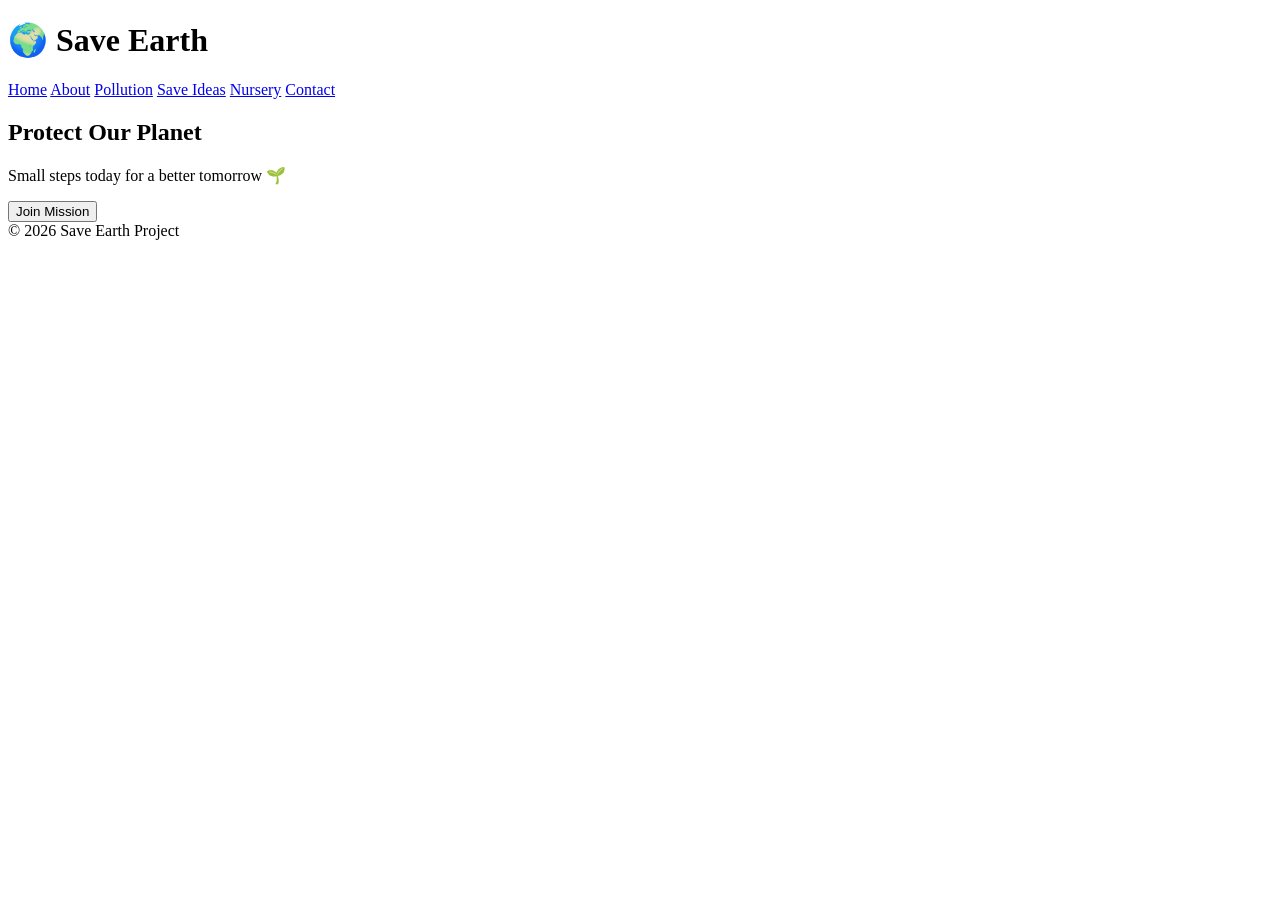
==== index.html @ 0589362d "Add files via upload" ====
<!DOCTYPE html>
<html lang="en">
<head>
<meta charset="UTF-8">
<meta name="viewport" content="width=device-width, initial-scale=1.0">
<title>Save Earth</title>
<link rel="stylesheet" href="style.css">
</head>
<body>
<header>
<h1>🌍 Save Earth</h1>
<nav>
<a href="index.html">Home</a>
<a href="about.html">About</a>
<a href="pollution.html">Pollution</a>
<a href="ideas.html">Save Ideas</a>
<a href="nursery.html">Nursery</a>
<a href="contact.html">Contact</a>
</nav>
</header>

<section class="hero">
<h2>Protect Our Planet</h2>
<p>Small steps today for a better tomorrow 🌱</p>
<button onclick="alert('Start Saving Earth Today!')">Join Mission</button>
</section>

<footer>© 2026 Save Earth Project</footer>
</body>
</html>
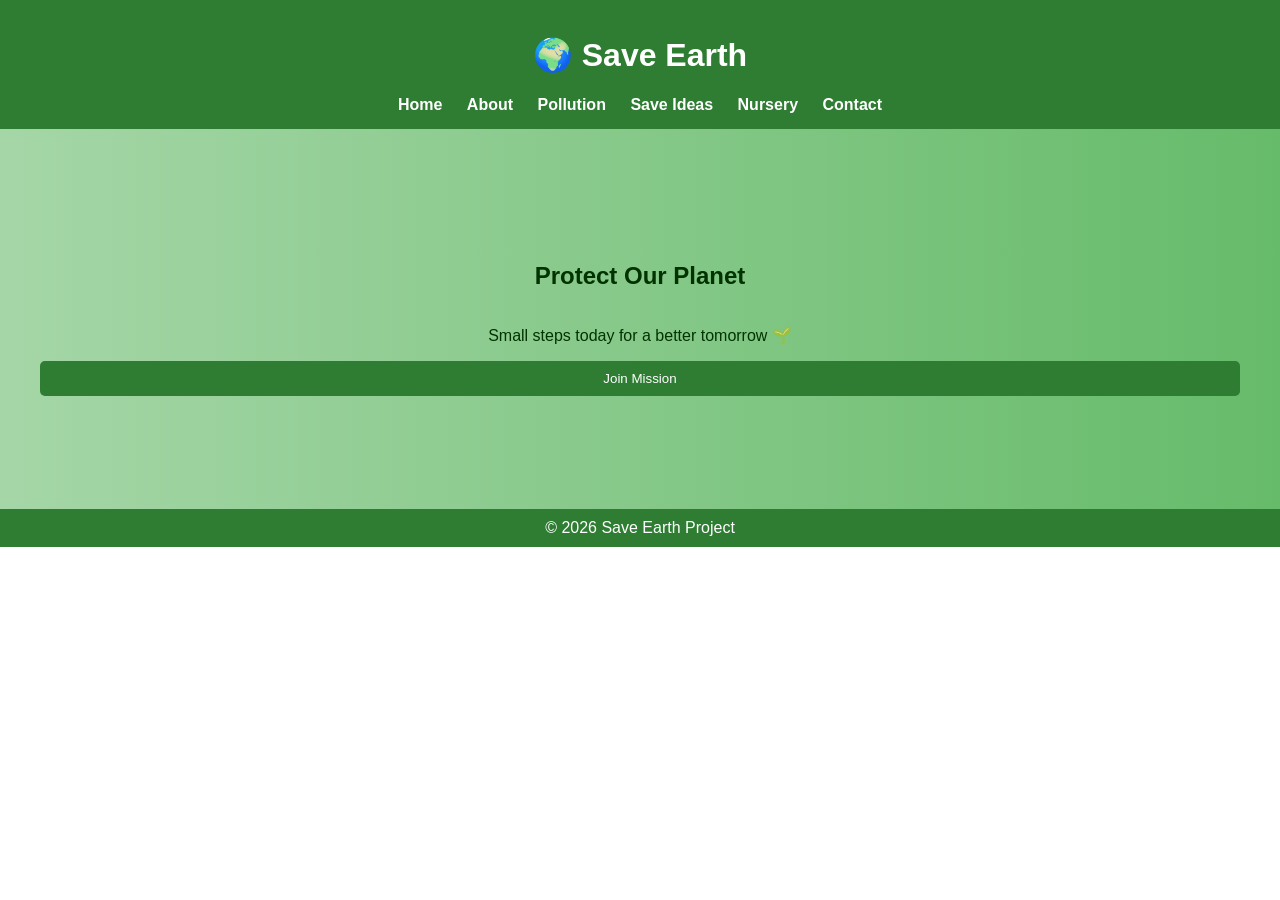
==== commit d8afb150: "Update index.html" ====
--- a/index.html
+++ b/index.html
@@ -3,6 +3,7 @@
 <head>
 <meta charset="UTF-8">
 <meta name="viewport" content="width=device-width, initial-scale=1.0">
+  <meta name="google-site-verification" content="tcW8mB255BpUag1-BA_870wIgAtYkQAn5EiJd2fXd_Q" />
 <title>Save Earth</title>
 <link rel="stylesheet" href="style.css">
 </head>
@@ -27,4 +28,4 @@
 
 <footer>© 2026 Save Earth Project</footer>
 </body>
-</html>+</html>
--- a/style.css
+++ b/style.css
@@ -0,0 +1,11 @@
+
+body {margin:0;font-family:Arial;scroll-behavior:smooth;}
+header {background:#2e7d32;color:white;padding:15px;text-align:center;}
+nav a {color:white;margin:10px;text-decoration:none;font-weight:bold;}
+section {padding:40px;text-align:center;}
+.hero {background:linear-gradient(to right,#a5d6a7,#66bb6a);color:#003300;height:300px;display:flex;flex-direction:column;justify-content:center;animation:fadeIn 2s;}
+.card {background:white;padding:20px;margin:15px;border-radius:10px;box-shadow:0 0 10px rgba(0,0,0,0.1);transition:transform 0.3s;}
+.card:hover {transform:scale(1.05);} 
+button {padding:10px 20px;background:#2e7d32;color:white;border:none;border-radius:5px;cursor:pointer;}
+footer {background:#2e7d32;color:white;text-align:center;padding:10px;}
+@keyframes fadeIn {from{opacity:0;} to{opacity:1;}}
